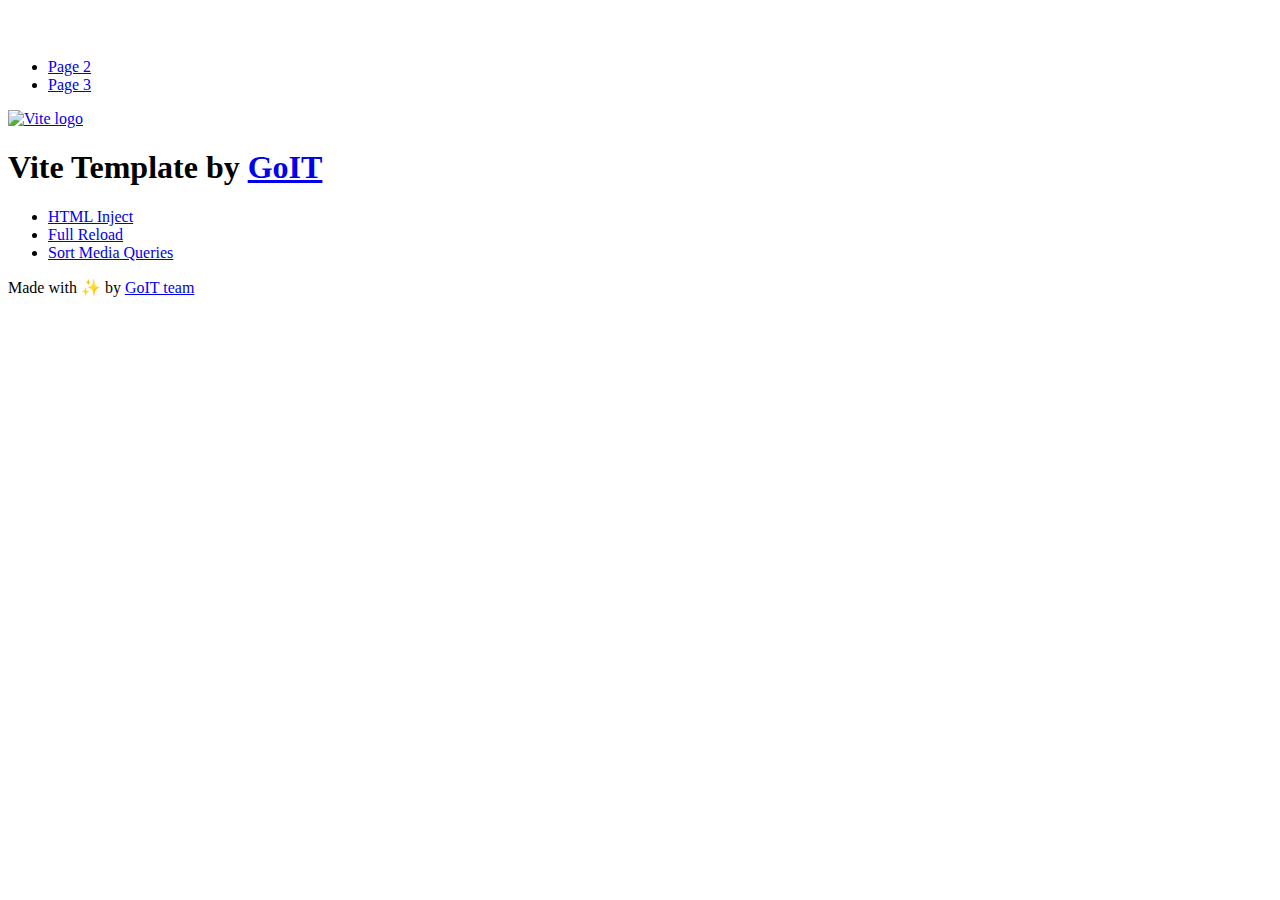
==== index.html @ 087d95f6 "Deploying to gh-pages from @ Bohdana-Skolzaieva-3101/goit-js-hw-09@928251ccff6b41e2b0e7170f84bb9d08a" ====
<!DOCTYPE html>
<html lang="en">
  <head>
    <meta charset="UTF-8" />
    <link rel="icon" type="image/svg+xml" href="/goit-js-hw-09/favicon.svg" />
    <meta name="viewport" content="width=device-width, initial-scale=1.0" />
    <title>Vanilla App Template</title>
    <script type="module" crossorigin src="/goit-js-hw-09/index.js"></script>
    <link rel="stylesheet" crossorigin href="/goit-js-hw-09/assets/styles-DvPDDfy5.css">
  </head>
  <body>
    <header class="header">
  <div class="container">
    <nav class="nav">
      <a class="nav-logo" href="./index.html" aria-label="Site logo">
        <svg class="nav-logo-icon" width="100" height="30">
          <use href="/goit-js-hw-09/assets/sprite-E8vg0sBb.svg#logo"></use>
        </svg>
      </a>
      <ul class="nav-list">
        <li class="nav-item">
          <a class="nav-link {=$highlight-act}" href="./page-2.html">Page 2</a>
        </li>
        <li class="nav-item">
          <a class="nav-link {=$highlight-curr}" href="./page-3.html">Page 3</a>
        </li>
      </ul>
    </nav>
  </div>
</header>


    <main>
      <!-- Loads the specified .html file -->
      <section class="vite-promo">
  <div class="container">
    <div class="vite-promo-thumb">
      <a
        class="vite-promo-link"
        href="https://vitejs.dev/"
        target="_blank"
        rel="noopener noreferrer"
        aria-label="Link to Vite official website"
        title="Vite.js  build tool"
      >
        <!-- Path to images as from index.html file -->
        <img
          class="pic"
          src="/goit-js-hw-09/assets/vite-logo-9o_aqrTe.png"
          alt="Vite logo"
          width="640"
          height="640"
        />
      </a>
    </div>
    <h1 class="main-title">
      <span class="main-title-gradient">Vite</span>
      Template by
      <a
        class="main-title-link"
        href="https://github.com/goitacademy/vanilla-app-template"
        target="_blank"
        rel="noopener noreferrer"
      >
        GoIT
      </a>
    </h1>
  </div>
</section>

      <article class="badges">
  <div class="container">
    <ul class="badges-list">
      <li class="badges-item">
        <a
          class="badges-link"
          href="https://www.npmjs.com/package/vite-plugin-html-inject"
          target="_blank"
          rel="noopener noreferrer"
        >
          HTML Inject
        </a>
      </li>
      <li class="badges-item">
        <a
          class="badges-link"
          href="https://www.npmjs.com/package/vite-plugin-full-reload"
          target="_blank"
          rel="noopener noreferrer"
        >
          Full Reload
        </a>
      </li>
      <li class="badges-item">
        <a
          class="badges-link"
          href="https://www.npmjs.com/package/postcss-sort-media-queries"
          target="_blank"
          rel="noopener noreferrer"
        >
          Sort Media Queries
        </a>
      </li>
    </ul>
  </div>
</article>

    </main>

    <footer class="footer">
  <div class="container">
    <p class="footer-desc">
      Made with ✨ by
      <a
        class="footer-link"
        href="https://goit.global/ua/"
        target="_blank"
        rel="noopener noreferrer"
      >
        GoIT team
      </a>
    </p>
  </div>
</footer>


  </body>
</html>
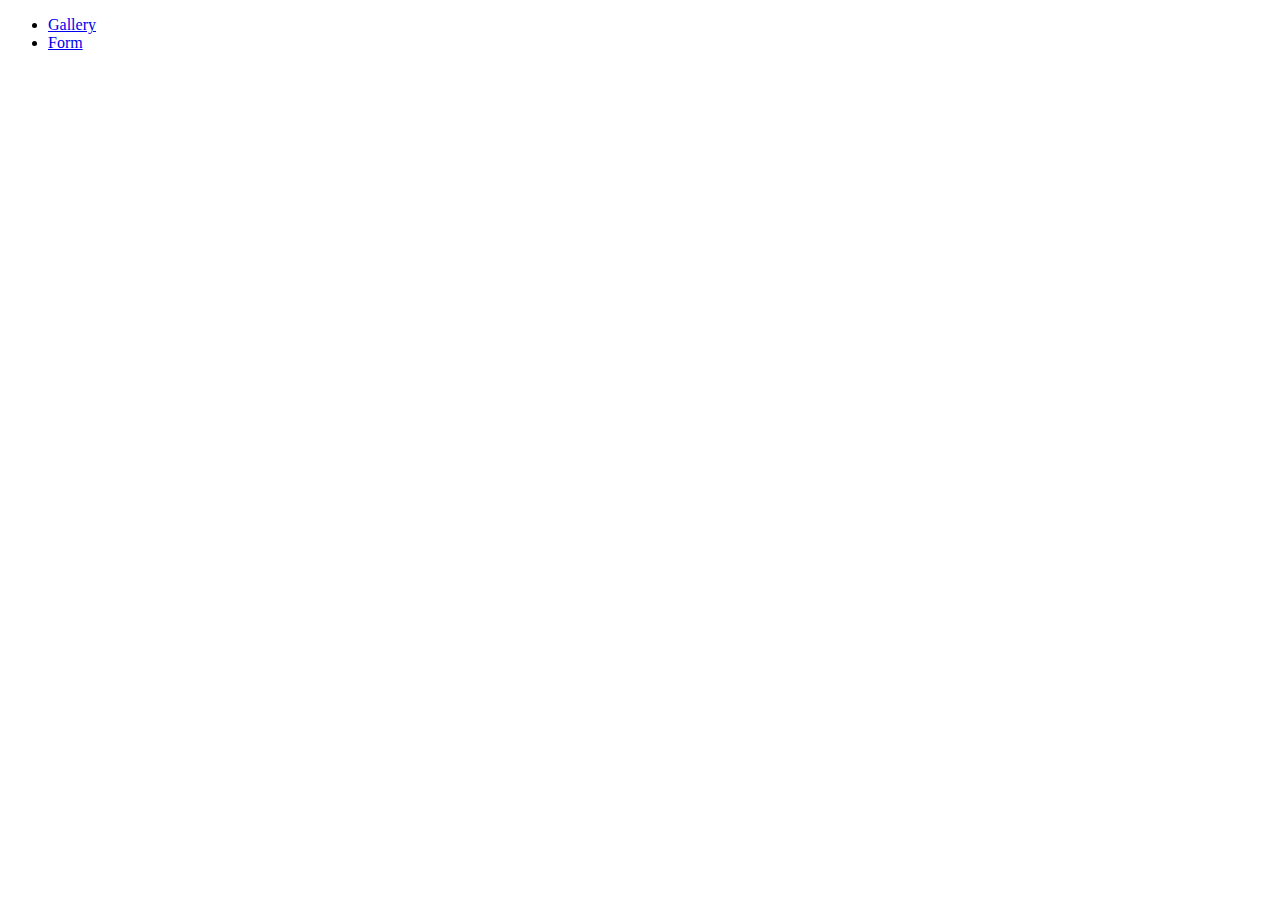
==== commit bd3c1257: "Deploying to gh-pages from @ Bohdana-Skolzaieva-3101/goit-js-hw-09@df1d8941210322c1fe693ce6cf7f74f34" ====
--- a/index.html
+++ b/index.html
@@ -5,124 +5,24 @@
     <link rel="icon" type="image/svg+xml" href="/goit-js-hw-09/favicon.svg" />
     <meta name="viewport" content="width=device-width, initial-scale=1.0" />
     <title>Vanilla App Template</title>
-    <script type="module" crossorigin src="/goit-js-hw-09/index.js"></script>
-    <link rel="stylesheet" crossorigin href="/goit-js-hw-09/assets/styles-DvPDDfy5.css">
+    <script type="module" crossorigin src="/goit-js-hw-09/assets/styles-DeC2MDmw.js"></script>
+    <link rel="stylesheet" crossorigin href="/goit-js-hw-09/assets/styles-BOF6g3Y7.css">
   </head>
   <body>
     <header class="header">
-  <div class="container">
-    <nav class="nav">
-      <a class="nav-logo" href="./index.html" aria-label="Site logo">
-        <svg class="nav-logo-icon" width="100" height="30">
-          <use href="/goit-js-hw-09/assets/sprite-E8vg0sBb.svg#logo"></use>
-        </svg>
-      </a>
-      <ul class="nav-list">
-        <li class="nav-item">
-          <a class="nav-link {=$highlight-act}" href="./page-2.html">Page 2</a>
-        </li>
-        <li class="nav-item">
-          <a class="nav-link {=$highlight-curr}" href="./page-3.html">Page 3</a>
-        </li>
-      </ul>
-    </nav>
-  </div>
-</header>
-
-
-    <main>
-      <!-- Loads the specified .html file -->
-      <section class="vite-promo">
-  <div class="container">
-    <div class="vite-promo-thumb">
-      <a
-        class="vite-promo-link"
-        href="https://vitejs.dev/"
-        target="_blank"
-        rel="noopener noreferrer"
-        aria-label="Link to Vite official website"
-        title="Vite.js  build tool"
-      >
-        <!-- Path to images as from index.html file -->
-        <img
-          class="pic"
-          src="/goit-js-hw-09/assets/vite-logo-9o_aqrTe.png"
-          alt="Vite logo"
-          width="640"
-          height="640"
-        />
-      </a>
-    </div>
-    <h1 class="main-title">
-      <span class="main-title-gradient">Vite</span>
-      Template by
-      <a
-        class="main-title-link"
-        href="https://github.com/goitacademy/vanilla-app-template"
-        target="_blank"
-        rel="noopener noreferrer"
-      >
-        GoIT
-      </a>
-    </h1>
-  </div>
-</section>
-
-      <article class="badges">
-  <div class="container">
-    <ul class="badges-list">
-      <li class="badges-item">
-        <a
-          class="badges-link"
-          href="https://www.npmjs.com/package/vite-plugin-html-inject"
-          target="_blank"
-          rel="noopener noreferrer"
-        >
-          HTML Inject
-        </a>
+  <nav class="nav">
+    <ul class="nav-list">
+      <li class="nav-item">
+        <a href="./1-gallery.html" class="nav-link">Gallery</a>
       </li>
-      <li class="badges-item">
-        <a
-          class="badges-link"
-          href="https://www.npmjs.com/package/vite-plugin-full-reload"
-          target="_blank"
-          rel="noopener noreferrer"
-        >
-          Full Reload
-        </a>
-      </li>
-      <li class="badges-item">
-        <a
-          class="badges-link"
-          href="https://www.npmjs.com/package/postcss-sort-media-queries"
-          target="_blank"
-          rel="noopener noreferrer"
-        >
-          Sort Media Queries
-        </a>
+      <li class="nav-item">
+        <a href="./2-form.html" class="nav-link">Form</a>
       </li>
     </ul>
-  </div>
-</article>
-
-    </main>
-
-    <footer class="footer">
-  <div class="container">
-    <p class="footer-desc">
-      Made with ✨ by
-      <a
-        class="footer-link"
-        href="https://goit.global/ua/"
-        target="_blank"
-        rel="noopener noreferrer"
-      >
-        GoIT team
-      </a>
-    </p>
-  </div>
-</footer>
+  </nav>
+</header>
 
 
   </body>
 </html>
+
